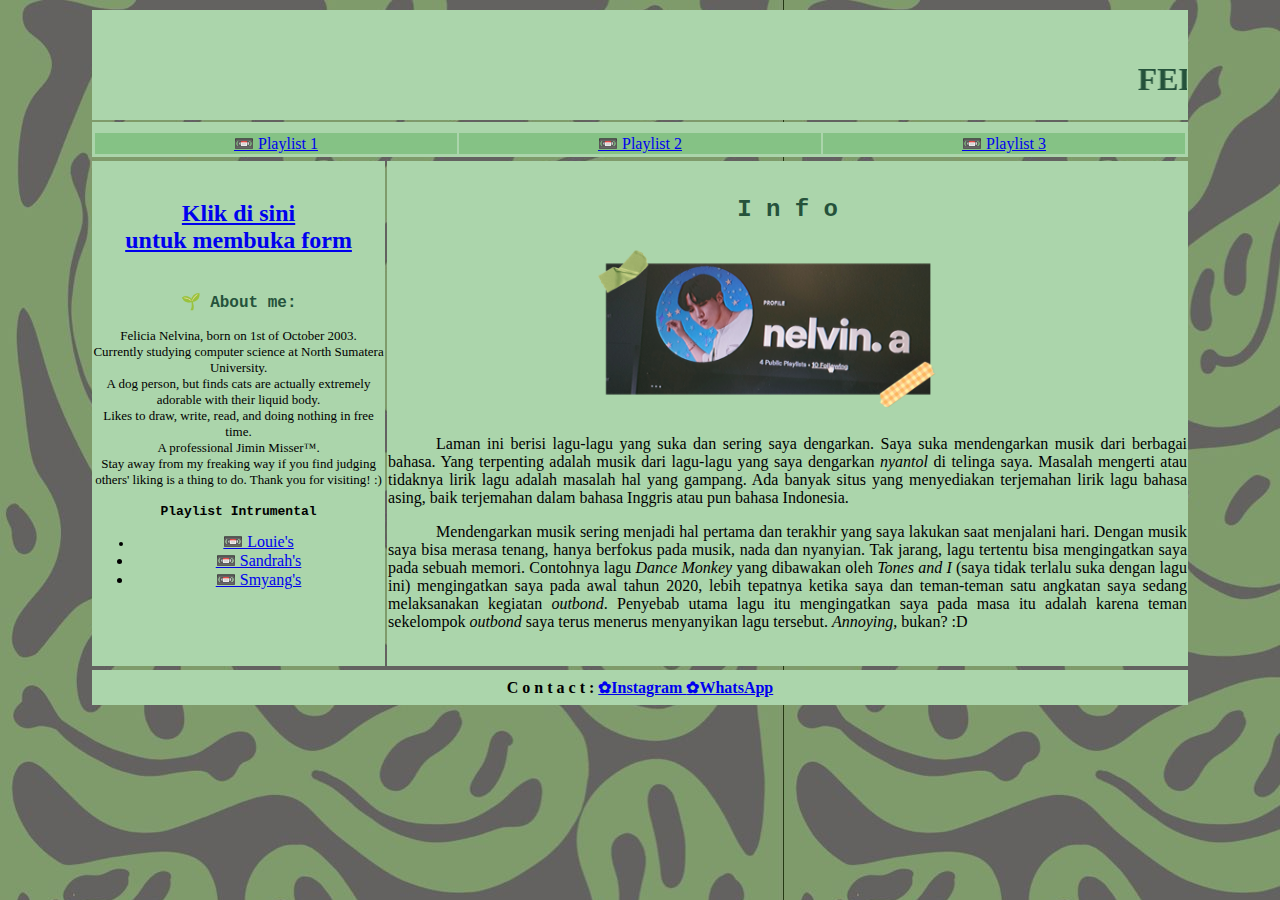
==== tugas1/index.html @ 5643efd2 "Updated folder name" ====
<html>
<head>
    <title>Felicia's Playlist Page</title>
</head>
<body background="Sage green iPhone Wallpaper.jpg">
<body>
    <table width="1100px" align="center">
        <tr>
            <td colspan="2" height="110px" bgcolor="#ABD5AB" valign="bottom"><H1><marquee><font face="Bookman Old Style" color="#25523B">FELICIA'S PLAYLIST PAGE</font><br></marquee></H1></td>
        </tr>
         <tr>
             <td colspan="2" height="35px" bgcolor="#ABD5AB" width="1100px" valign="bottom">
                 <table>
                     <tr bgcolor="#85C285">
                         <td width="365px" align="center"><a href="https://open.spotify.com/playlist/16OaKZEnoRXVYuwxpG50RG?si=723bc13258b54c62"><font face="Bookman Old Style">📼 Playlist 1</td>
                         <td width="365px" align="center"><a href="https://open.spotify.com/playlist/4OaMSdYaKMN7mcjLzQptBJ?si=b33730e76708490a"><font face="Bookman Old Style">📼 Playlist 2</td>
                         <td width="365px" align="center"><a href="https://youtube.com/playlist?list=PL_lyq3mZNvAo3JE0ONaJ_YWNujWLsHW9I"><font face="Bookman Old Style">📼 Playlist 3</td>
                     </tr>
                 </table>
             </td>
         </tr>
    </table>
    <table width="1100px" align="center">
         <tr>
            <td height="440px" width="200px" bgcolor="#ABD5AB" valign="top">
                <hl align="center" ><p><br /><font face="Bookman Old Style" color="#25523B"><b><a href="https://formkuispu.000webhostapp.com/"><h2>Klik di sini <br /> untuk membuka form</h2></a></b></p></hl>
                 <hl align="center" ><p><br /><font face="Courier New" color="#25523B"><b>🌱 About me:</b></p></hl>
                 <hl align="center" ><p><font face="Times New Roman" color="black" font size="2">Felicia Nelvina, born on 1st of October 2003.<br />Currently studying computer science at North Sumatera University. <br />A dog person, but finds cats are actually extremely adorable with their liquid body. <br />Likes to draw, write, read, and doing nothing in free time. <br />A professional Jimin Misser™. <br />Stay away from my freaking way if you find judging others' liking is a thing to do. Thank you for visiting! :)</p></hl>
                 <hl align="center" >
                    <p><font face="Courier New"><b>Playlist Intrumental</b>
                         <ul>
                         <li><a href="https://open.spotify.com/album/1AnUkGWhC8CPsxewTcxlvD?si=2r0zy5ZqSOGnRGHY-r2yPQ&dl_branch=1"><font face="Bookman Old Style" font size="3">📼 Louie's</li>
                         <li><a href="https://open.spotify.com/album/2g7Fepd1zAsvFXqEcDsXuS?si=jZ6vyXOZQwq4rR821wPDnA&dl_branch=1"><font face="Bookman Old Style" font size="3">📼 Sandrah's</li>
                         <li><a href="https://open.spotify.com/playlist/52Pg2n7zzCYom0VphHNv6v?si=9876c3b0d7954b8c"><font face="Bookman Old Style" font size="3">📼 Smyang's</li>
                        </ul>
                    </p>
                    
            </td>

            <td width="500px" height="440px" bgcolor="#ABD5AB" valign="top">
                 <br />
                 <hl align="center" ><p><font size="5" font face="Courier New" color="#25523B"><b> I n f o </b></font><br></p></hl>
                 <img src="PicsArt_08-30-03.06.39.png" width="550" height="180" align="middle"/>
                 <p style="text-align: justify; text-indent: 0.5in;"><font face="Times New Roman" font size="3">Laman ini berisi lagu-lagu yang suka dan sering saya dengarkan. Saya suka mendengarkan musik dari berbagai bahasa. Yang terpenting adalah musik dari lagu-lagu yang saya dengarkan <i>nyantol</i> di telinga saya. Masalah mengerti atau tidaknya lirik lagu adalah masalah hal yang gampang. Ada banyak situs yang menyediakan terjemahan lirik lagu bahasa asing, baik terjemahan dalam bahasa Inggris atau pun bahasa Indonesia.</p>
                 <p style="text-align: justify; text-indent: 0.5in;"><font face="Times New Roman" font size="3">Mendengarkan musik sering menjadi hal pertama dan terakhir yang saya lakukan saat menjalani hari. Dengan musik saya bisa merasa tenang, hanya berfokus pada musik, nada dan nyanyian. Tak jarang, lagu tertentu bisa mengingatkan saya pada sebuah memori. Contohnya lagu <i>Dance Monkey</i> yang dibawakan oleh <i>Tones and I</i> (saya tidak terlalu suka dengan lagu ini) mengingatkan saya pada awal tahun 2020, lebih tepatnya ketika saya dan teman-teman satu angkatan saya sedang melaksanakan kegiatan <i>outbond</i>. Penyebab utama lagu itu mengingatkan saya pada masa itu adalah karena teman sekelompok <i>outbond</i> saya terus menerus menyanyikan lagu tersebut. <i>Annoying</i>, bukan? :D</p>
                 <br />
            </td>
        </tr>
    </table>
    <table width="1100px" align="center">
         <tr>
             <td colspan="2" height="35px" width="1100px" bgcolor="#ABD5AB">
                <hl align="center" ><p><font face="Bookman Old Style"><b>C o n t a c t : <a href="https://www.instagram.com/rkife_/">✿Instagram <a href="https://wa.wizard.id/1fdaf8">✿WhatsApp</b></font> </p></hl>
            
             </td>
         </tr>
    </table>
</body>
</html>
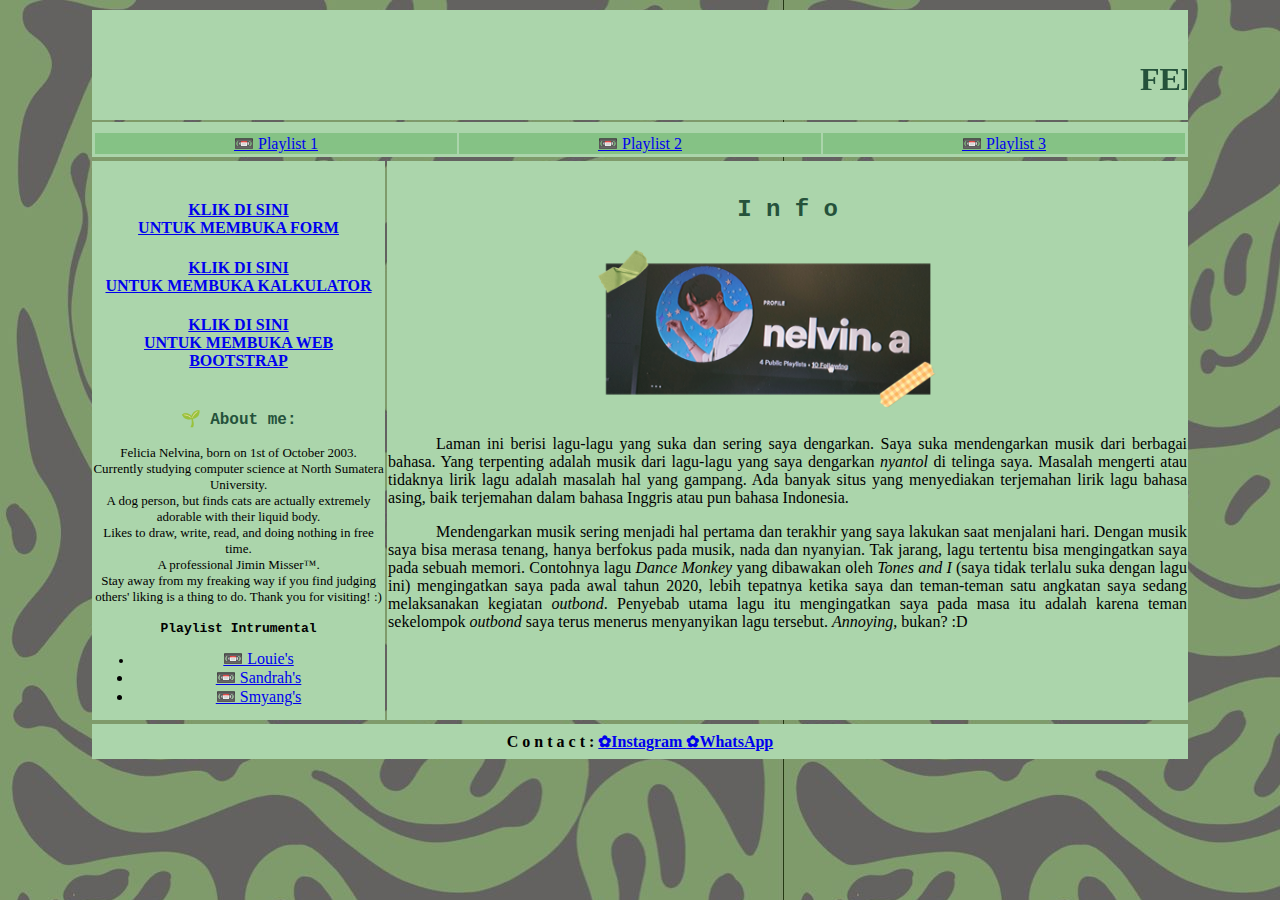
==== commit 21004e6f: "Updated index" ====
--- a/tugas1/index.html
+++ b/tugas1/index.html
@@ -23,7 +23,9 @@
     <table width="1100px" align="center">
          <tr>
             <td height="440px" width="200px" bgcolor="#ABD5AB" valign="top">
-                <hl align="center" ><p><br /><font face="Bookman Old Style" color="#25523B"><b><a href="https://formkuispu.000webhostapp.com/"><h2>Klik di sini <br /> untuk membuka form</h2></a></b></p></hl>
+                 <hl align="center" ><p><br /><font face="Bookman Old Style" color="#25523B"><b><a href="https://felicianlvn.github.io/tugas2/"><h4>KLIK DI SINI <br /> UNTUK MEMBUKA FORM</h4></a></b></p></hl>
+                 <hl align="center" ><p><font face="Bookman Old Style" color="#25523B"><b><a href="https://felicianlvn.github.io/tugas3/"><h4>KLIK DI SINI <br /> UNTUK MEMBUKA KALKULATOR</h4></a></b></p></hl>
+                    <hl align="center" ><p><font face="Bookman Old Style" color="#25523B"><b><a href="https://felicianlvn.github.io/tugas4/"><h4>KLIK DI SINI <br /> UNTUK MEMBUKA WEB BOOTSTRAP</h4></a></b></p></hl>
                  <hl align="center" ><p><br /><font face="Courier New" color="#25523B"><b>🌱 About me:</b></p></hl>
                  <hl align="center" ><p><font face="Times New Roman" color="black" font size="2">Felicia Nelvina, born on 1st of October 2003.<br />Currently studying computer science at North Sumatera University. <br />A dog person, but finds cats are actually extremely adorable with their liquid body. <br />Likes to draw, write, read, and doing nothing in free time. <br />A professional Jimin Misser™. <br />Stay away from my freaking way if you find judging others' liking is a thing to do. Thank you for visiting! :)</p></hl>
                  <hl align="center" >
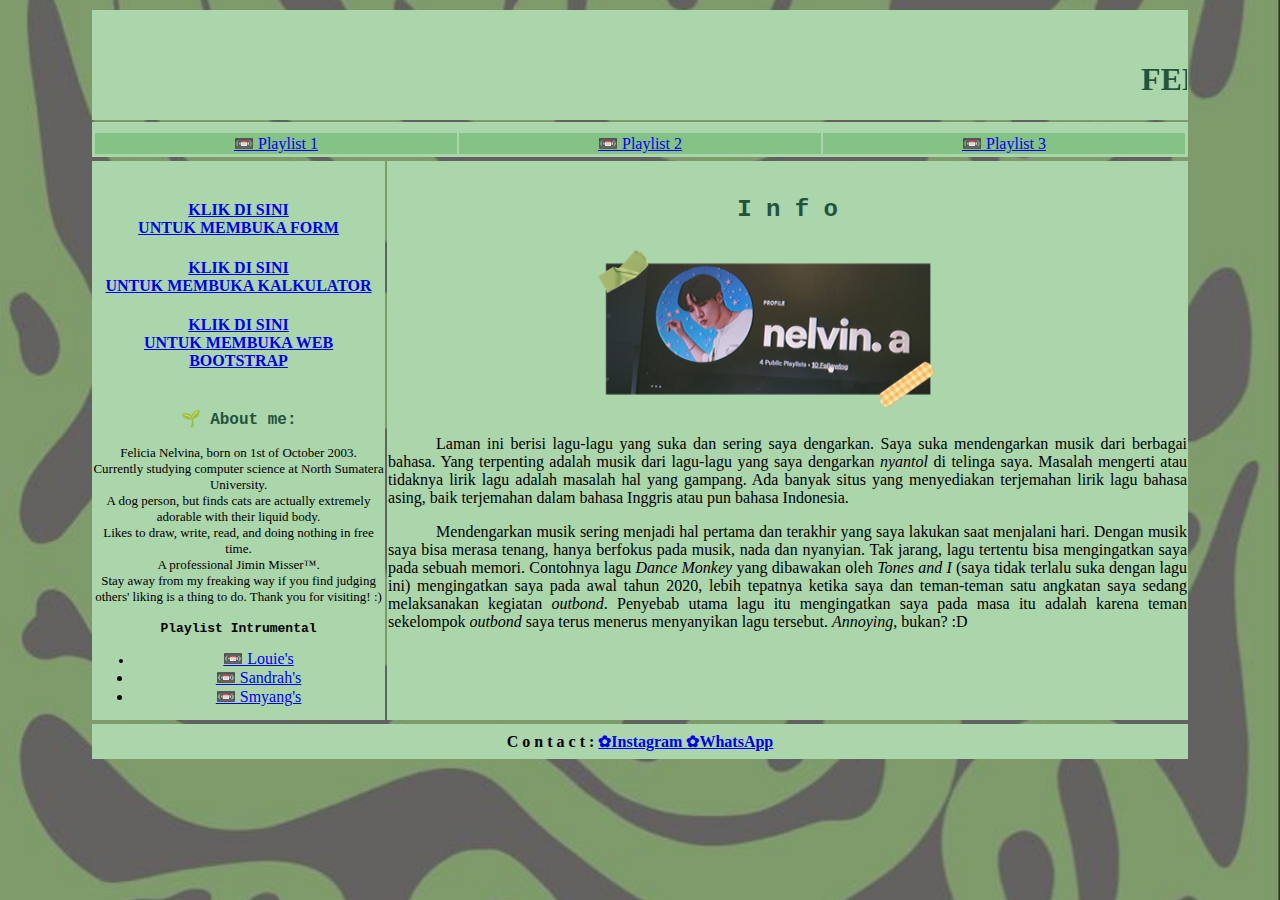
==== commit af9d66fa: "Update index.html" ====
--- a/tugas1/index.html
+++ b/tugas1/index.html
@@ -1,8 +1,16 @@
 <html>
 <head>
     <title>Felicia's Playlist Page</title>
+    <style>
+        body {
+            background-image: url(Sage\ green\ iPhone\ Wallpaper.jpg);
+            background-size: 100%;
+            background-attachment: fixed;
+            background-position: center;
+            background-repeat: no-repeat;
+        }
+    </style>
 </head>
-<body background="Sage green iPhone Wallpaper.jpg">
 <body>
     <table width="1100px" align="center">
         <tr>
